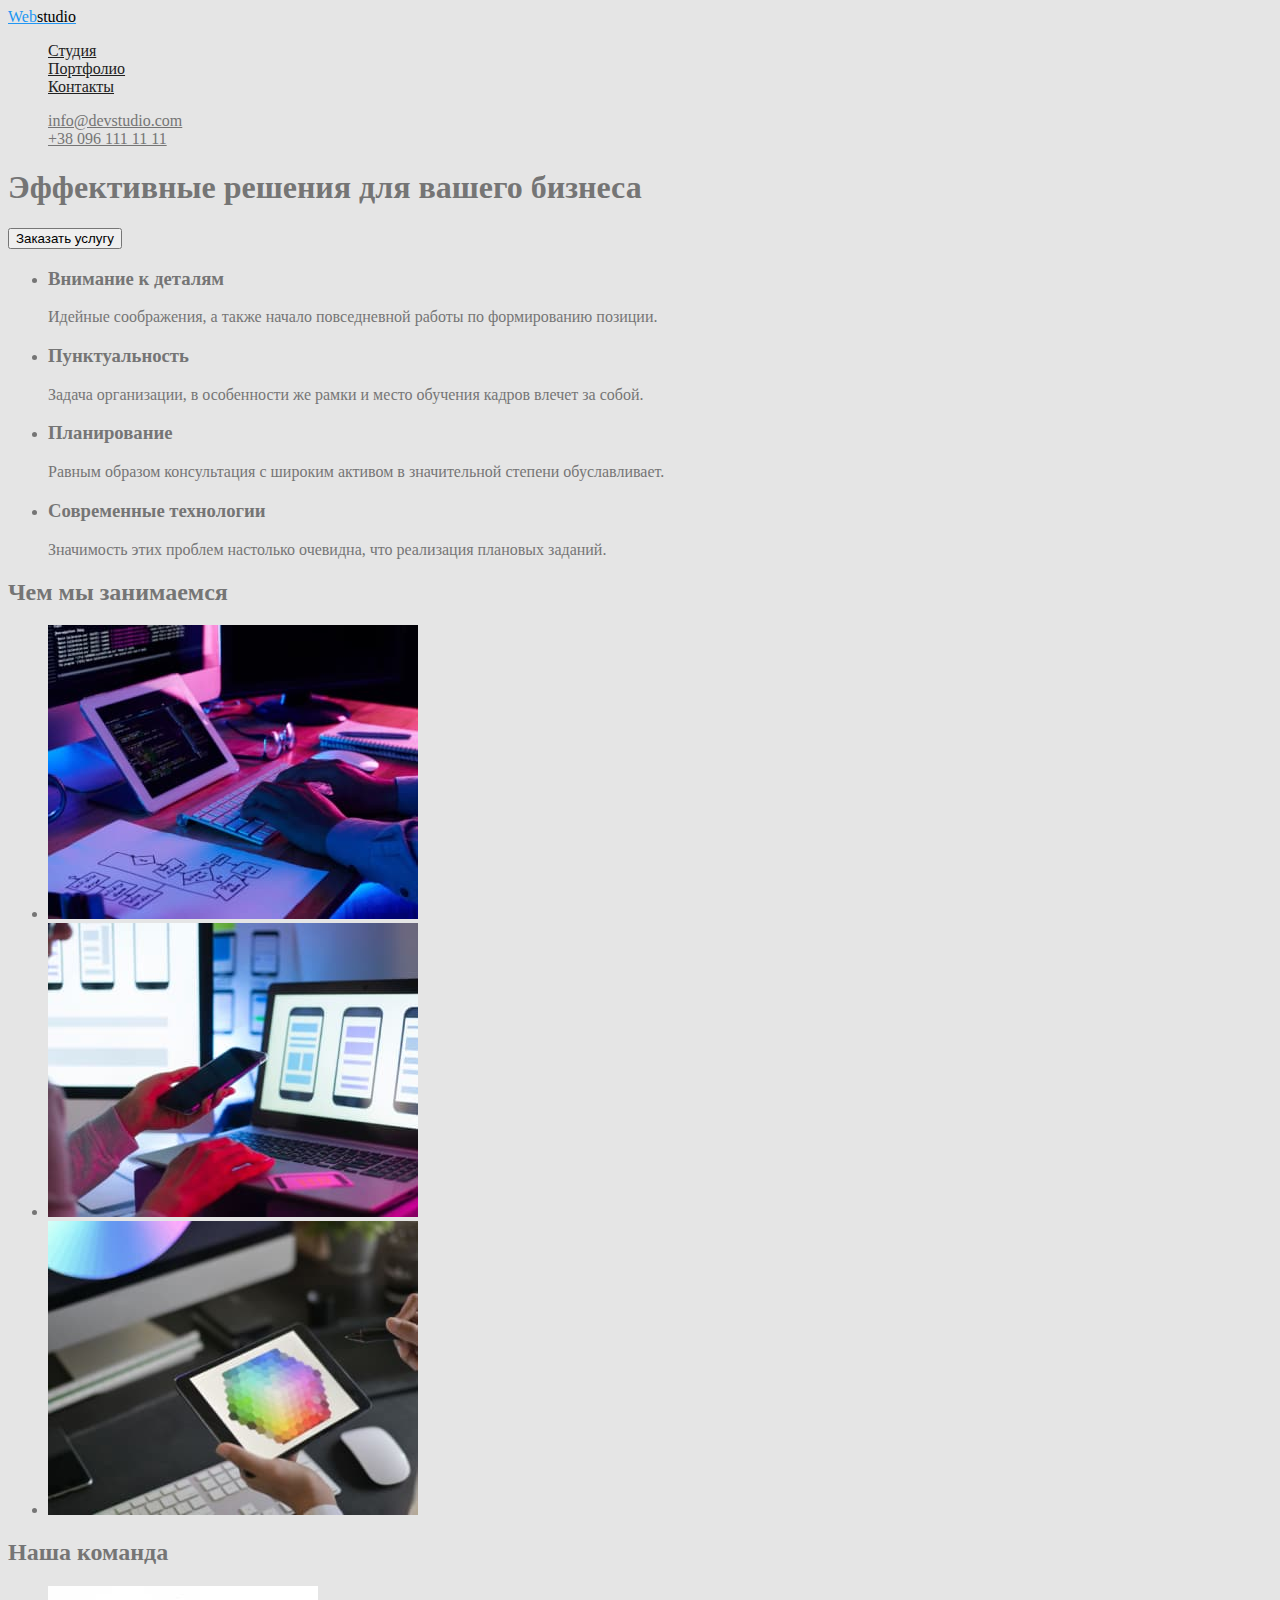
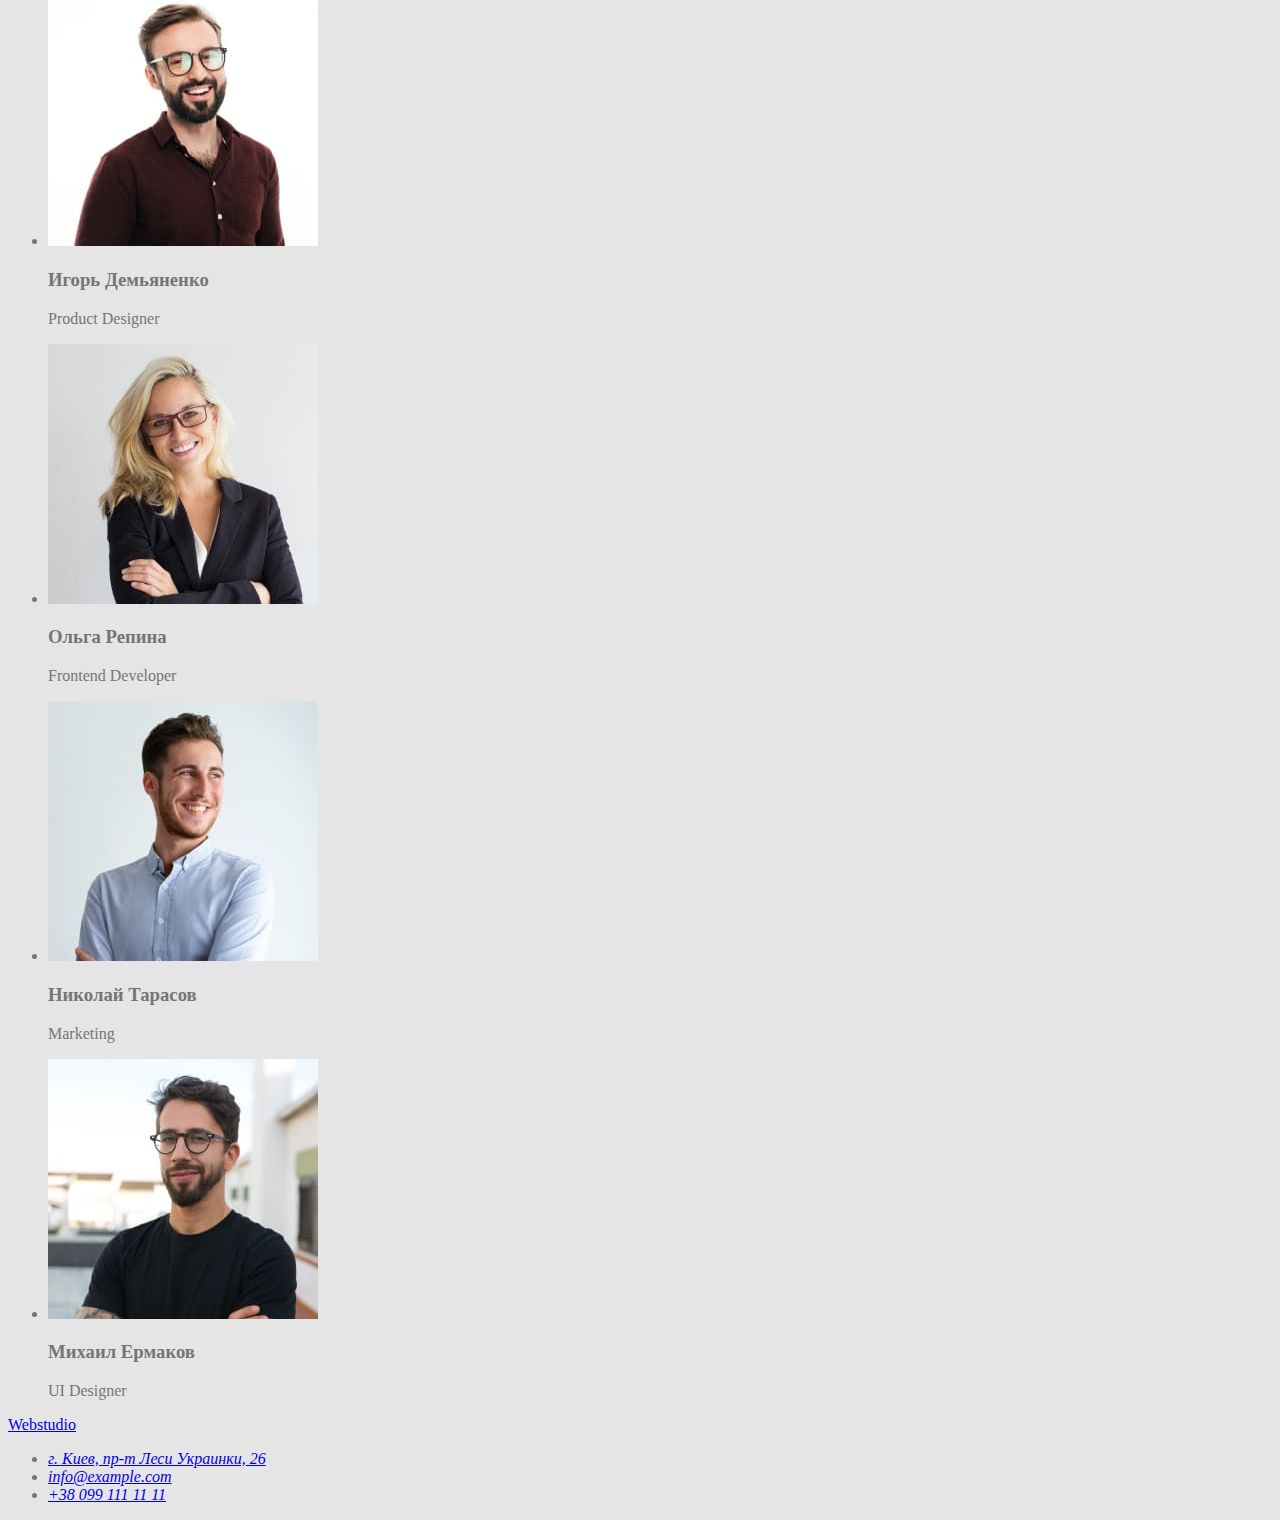
==== index.html @ b6bfab37 "ховер+фокус кнопок" ====
<!DOCTYPE html>
<html lang="ru">
  <head>
    <meta charset="UTF-8" />
    <meta http-equiv="X-UA-Compatible" content="IE=edge" />
    <meta name="viewport" content="width=device-width, initial-scale=1.0" />
    <title>Студия</title>
    <link rel="preconnect" href="https://fonts.googleapis.com" />
    <link rel="preconnect" href="https://fonts.gstatic.com" crossorigin />
    <link
      href="https://fonts.googleapis.com/css2?family=Raleway:wght@700&family=Roboto:wght@400;500;700;900&display=swap"
      rel="stylesheet"
    />
    <link rel="stylesheet" href="./css/styles.css" />
  </head>
  <body>
    <!-- шапка сайта -->
    <header class="page-header">
      <nav>
        <a href="#" class="logo">Web<span class="slogo">studio</span></a>
        <ul class="site-nav lists">
          <li><a href="index.html" class="link">Студия</a></li>
          <li><a href="portfolio.html" class="link">Портфолио</a></li>
          <li><a href="#" class="link">Контакты</a></li>
        </ul>
      </nav>
      <ul class="auth-nav lists">
        <li>
          <a href="mailto:info@devstudio.com" class="link"
            >info@devstudio.com</a
          >
        </li>
        <li><a href="tel:+380961111111" class="link">+38 096 111 11 11</a></li>
      </ul>
    </header>
    <main>
      <section>
        <h1>Эффективные решения для вашего бизнеса</h1>
        <button type="button">Заказать услугу</button>
      </section>
      <section>
        <h2 hidden>Особенности</h2>
        <ul>
          <li>
            <h3>Внимание к деталям</h3>
            <p>
              Идейные соображения, а также начало повседневной работы по
              формированию позиции.
            </p>
          </li>
          <li>
            <h3>Пунктуальность</h3>
            <p>
              Задача организации, в особенности же рамки и место обучения кадров
              влечет за собой.
            </p>
          </li>
          <li>
            <h3>Планирование</h3>
            <p>
              Равным образом консультация с широким активом в значительной
              степени обуславливает.
            </p>
          </li>
          <li>
            <h3>Современные технологии</h3>
            <p>
              Значимость этих проблем настолько очевидна, что реализация
              плановых заданий.
            </p>
          </li>
        </ul>
      </section>
      <section>
        <h2>Чем мы занимаемся</h2>
        <ul>
          <li>
            <img
              src="./images/dev1.jpg"
              width="370"
              alt="Программист пишет код"
            />
          </li>
          <li>
            <img
              src="./images/dev2.jpg"
              width="370"
              alt="создание интерфейса"
            />
          </li>
          <li>
            <img src="./images/dev3.jpg" width="370" alt="работа с цветом" />
          </li>
        </ul>
      </section>
      <section>
        <h2>Наша команда</h2>
        <ul>
          <li>
            <img src="./images/t1.jpg" width="270" alt="фото игорь" />
            <h3>Игорь Демьяненко</h3>
            <p>Product Designer</p>
          </li>
          <li>
            <img src="./images/t2.jpg" width="270" alt="фото ольга" />
            <h3>Ольга Репина</h3>
            <p>Frontend Developer</p>
          </li>
          <li>
            <img src="./images/t3.jpg" width="270" alt="фото николай" />
            <h3>Николай Тарасов</h3>
            <p>Marketing</p>
          </li>
          <li>
            <img src="./images/t4.jpg" width="270" alt="фото михаил" />
            <h3>Михаил Ермаков</h3>
            <p>UI Designer</p>
          </li>
        </ul>
      </section>
    </main>
    <footer>
      <a href="#">Webstudio</a>
      <address>
        <ul>
          <li>
            <a href="https://goo.gl/maps/kv4M4T3cow1a3KDr5"
              >г. Киев, пр-т Леси Украинки, 26</a
            >
          </li>
          <li><a href="mailto:info@example.com">info@example.com</a></li>
          <li><a href="tel:+380991111111">+38 099 111 11 11</a></li>
        </ul>
      </address>
    </footer>
  </body>
</html>
---- css/styles.css ----
/* основной цвет текста (33, 33, 33, 1) */
/* вторичный цвет текста (117, 117, 117, 1) */
/* цвет акцента #2196F3 */
/* белый #FFFFFF */
/* белый прозр футер адрес (255, 255, 255, 0.6) */
/* вторичный цвет фона #F5F4FA */
body{
    background-color: #E5E5E5;
    color:rgba(117, 117, 117, 1) ;
}
/* logo */
.logo{
    color: #2196F3;
}
.slogo{
    color: #000000;
}
/* site navigation */
.site-nav .link{
color: rgba(33, 33, 33, 1);
}
.site-nav .link:hover,
.site-nav .link:focus {
    color: rgba(33, 150, 243, 1);
}
/* site authentication */
.auth-nav .link{
    color: rgba(117, 117, 117, 1);
}
.auth-nav .link:hover,
.auth-nav .link:focus {
    color: rgba(33, 150, 243, 1);
}
.button-list .buttons{
    color: rgba(33, 33, 33, 1);
    background-color: rgba(245, 244, 250, 1);
}
.button-list .buttons:hover,
.button-list .buttons:focus{
    background-color: rgba(33, 150, 243, 1);
    color: rgba(255, 255, 255, 1);
}






.lists{
    list-style: none;
}
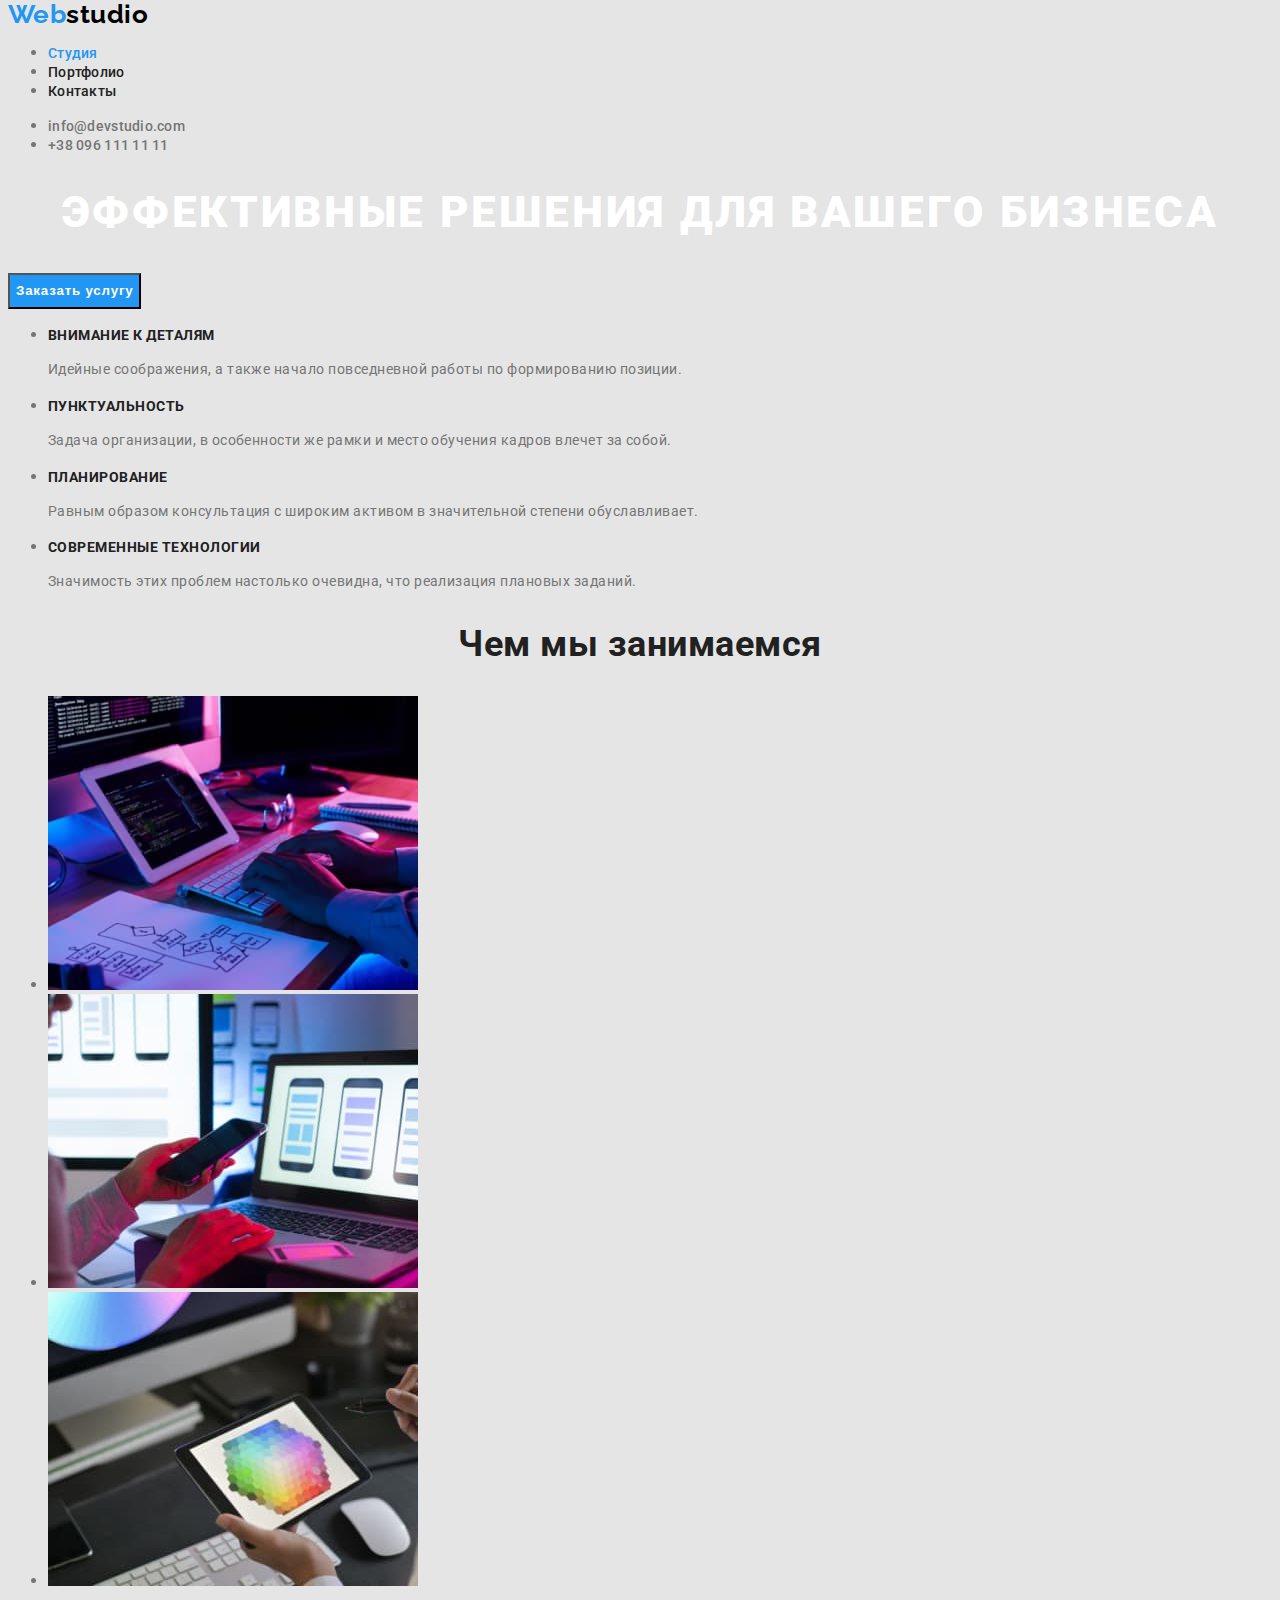
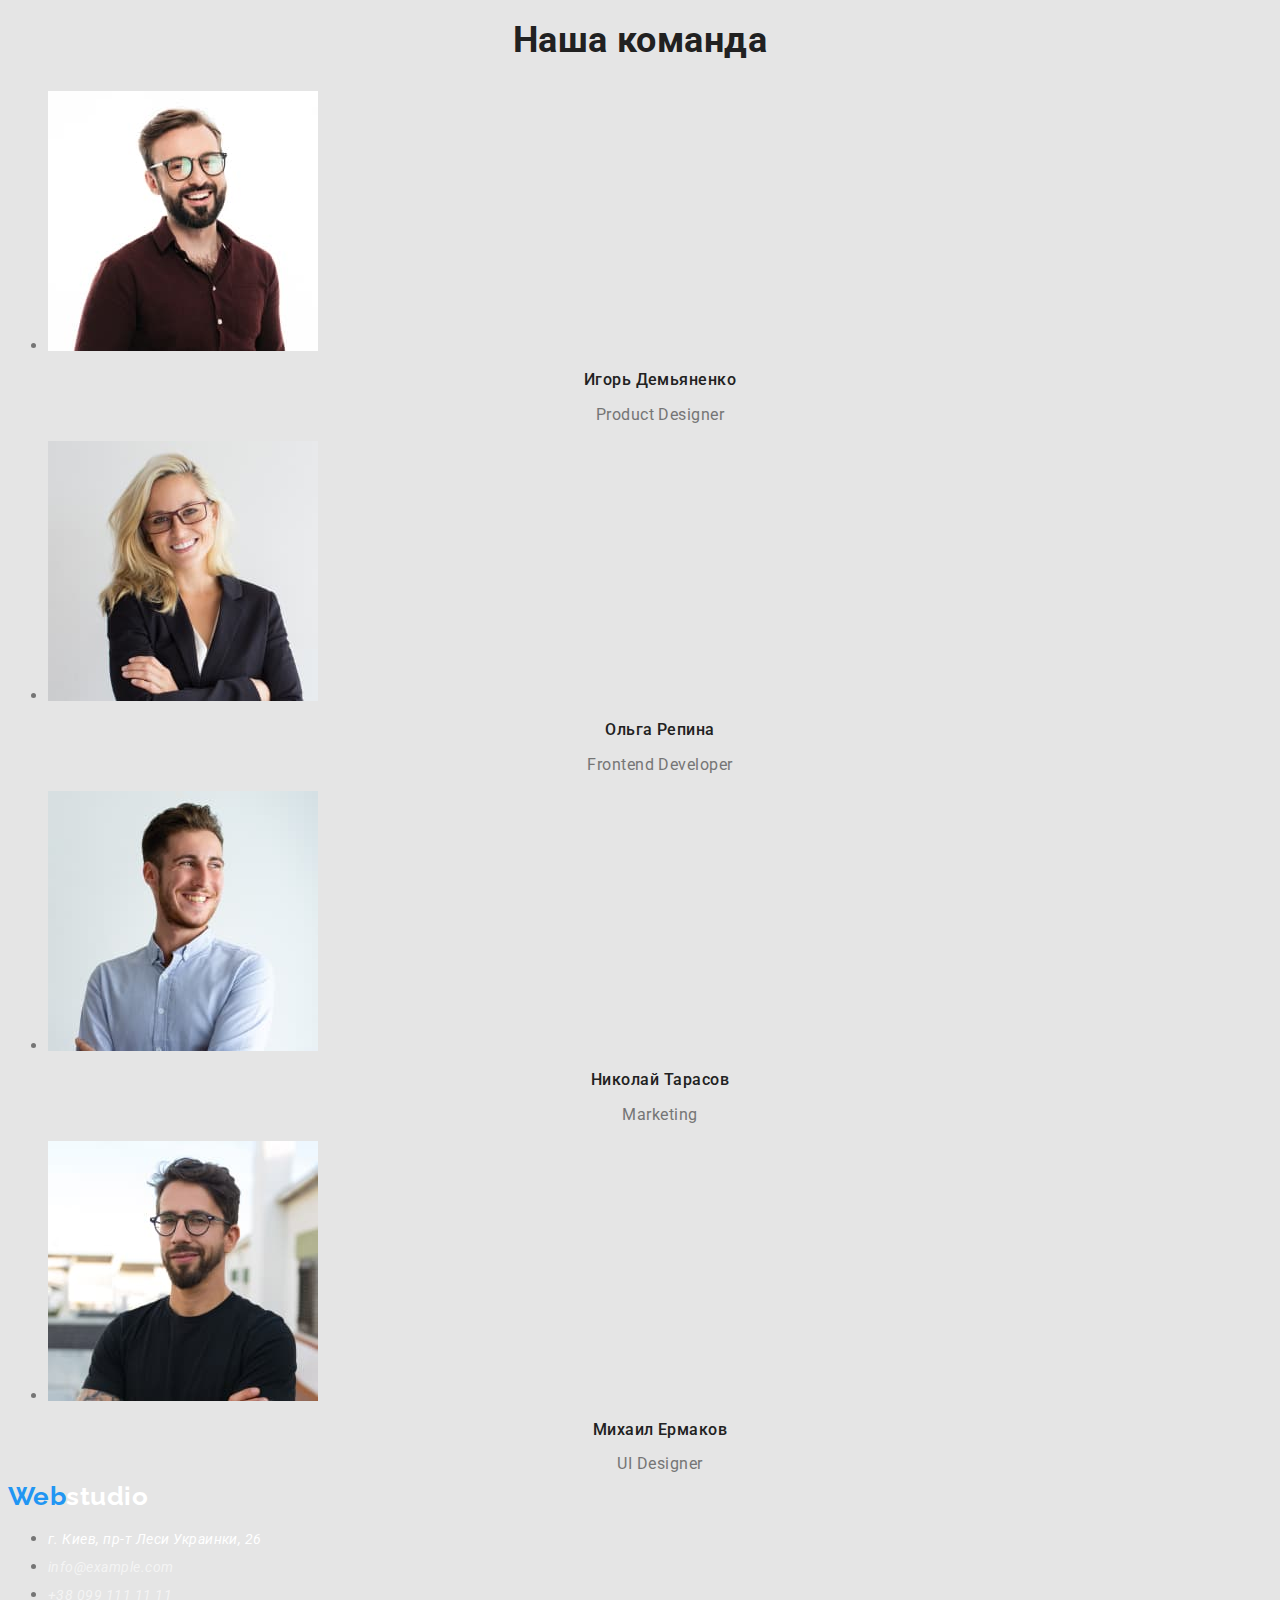
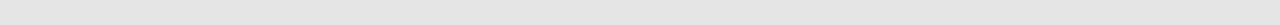
==== commit f2bd3fac: "применил стили" ====
--- a/index.html
+++ b/index.html
@@ -15,16 +15,16 @@
   </head>
   <body>
     <!-- шапка сайта -->
-    <header class="page-header">
+    <header class="header">
       <nav>
         <a href="#" class="logo">Web<span class="slogo">studio</span></a>
         <ul class="site-nav lists">
-          <li><a href="index.html" class="link">Студия</a></li>
+          <li><a href="index.html" class="link current">Студия</a></li>
           <li><a href="portfolio.html" class="link">Портфолио</a></li>
           <li><a href="#" class="link">Контакты</a></li>
         </ul>
       </nav>
-      <ul class="auth-nav lists">
+      <ul class="auth-nav">
         <li>
           <a href="mailto:info@devstudio.com" class="link"
             >info@devstudio.com</a
@@ -34,45 +34,46 @@
       </ul>
     </header>
     <main>
-      <section>
-        <h1>Эффективные решения для вашего бизнеса</h1>
-        <button type="button">Заказать услугу</button>
+      <!-- герой -->
+      <section class="hero">
+        <h1 class="hero-title">Эффективные решения для вашего бизнеса</h1>
+        <button type="button" class="hero-button">Заказать услугу</button>
       </section>
-      <section>
+      <section class="section">
         <h2 hidden>Особенности</h2>
         <ul>
           <li>
-            <h3>Внимание к деталям</h3>
-            <p>
+            <h3 class="section-features">Внимание к деталям</h3>
+            <p class="features-description">
               Идейные соображения, а также начало повседневной работы по
               формированию позиции.
             </p>
           </li>
           <li>
-            <h3>Пунктуальность</h3>
-            <p>
+            <h3 class="section-features">Пунктуальность</h3>
+            <p class="features-description">
               Задача организации, в особенности же рамки и место обучения кадров
               влечет за собой.
             </p>
           </li>
           <li>
-            <h3>Планирование</h3>
-            <p>
+            <h3 class="section-features">Планирование</h3>
+            <p class="features-description">
               Равным образом консультация с широким активом в значительной
               степени обуславливает.
             </p>
           </li>
           <li>
-            <h3>Современные технологии</h3>
-            <p>
+            <h3 class="section-features">Современные технологии</h3>
+            <p class="features-description">
               Значимость этих проблем настолько очевидна, что реализация
               плановых заданий.
             </p>
           </li>
         </ul>
       </section>
-      <section>
-        <h2>Чем мы занимаемся</h2>
+      <section class="section">
+        <h2 class="section-title">Чем мы занимаемся</h2>
         <ul>
           <li>
             <img
@@ -93,43 +94,51 @@
           </li>
         </ul>
       </section>
-      <section>
-        <h2>Наша команда</h2>
+      <section class="section">
+        <h2 class="section-title">Наша команда</h2>
         <ul>
           <li>
             <img src="./images/t1.jpg" width="270" alt="фото игорь" />
-            <h3>Игорь Демьяненко</h3>
-            <p>Product Designer</p>
+            <h3 class="crew-title">Игорь Демьяненко</h3>
+            <p class="crew-description">Product Designer</p>
           </li>
           <li>
             <img src="./images/t2.jpg" width="270" alt="фото ольга" />
-            <h3>Ольга Репина</h3>
-            <p>Frontend Developer</p>
+            <h3 class="crew-title">Ольга Репина</h3>
+            <p class="crew-description">Frontend Developer</p>
           </li>
           <li>
             <img src="./images/t3.jpg" width="270" alt="фото николай" />
-            <h3>Николай Тарасов</h3>
-            <p>Marketing</p>
+            <h3 class="crew-title">Николай Тарасов</h3>
+            <p class="crew-description">Marketing</p>
           </li>
           <li>
             <img src="./images/t4.jpg" width="270" alt="фото михаил" />
-            <h3>Михаил Ермаков</h3>
-            <p>UI Designer</p>
+            <h3 class="crew-title">Михаил Ермаков</h3>
+            <p class="crew-description">UI Designer</p>
           </li>
         </ul>
       </section>
     </main>
-    <footer>
-      <a href="#">Webstudio</a>
+    <footer class="underground">
+      <a href="#" class="logo">Web<span class="slogo-footer">studio</span></a>
       <address>
         <ul>
           <li>
-            <a href="https://goo.gl/maps/kv4M4T3cow1a3KDr5"
+            <a href="https://goo.gl/maps/kv4M4T3cow1a3KDr5" class="footeradress"
               >г. Киев, пр-т Леси Украинки, 26</a
             >
           </li>
-          <li><a href="mailto:info@example.com">info@example.com</a></li>
-          <li><a href="tel:+380991111111">+38 099 111 11 11</a></li>
+          <li>
+            <a href="mailto:info@example.com" class="footermail"
+              >info@example.com</a
+            >
+          </li>
+          <li>
+            <a href="tel:+380991111111" class="footerphone"
+              >+38 099 111 11 11</a
+            >
+          </li>
         </ul>
       </address>
     </footer>
--- a/css/styles.css
+++ b/css/styles.css
@@ -4,48 +4,207 @@
 /* белый #FFFFFF */
 /* белый прозр футер адрес (255, 255, 255, 0.6) */
 /* вторичный цвет фона #F5F4FA */
+:root {
+    --main-color: #757575;
+    --sec-color: #212121;
+    --accent-color: #2196F3;
+    --white-color: #FFFFFF;
+    --main-bg-color:#E5E5E5;
+    --bc-team: rgba(245, 244, 250, 1);
+    --footer-contact: rgba(255, 255, 255, 0.6);
+    --herofooter-back-color: rgba(47, 48, 58, 1);
+    --hero-bgc:#2F303A;
+}
 body{
-    background-color: #E5E5E5;
+    background-color: var(--main-bg-color);
     color:rgba(117, 117, 117, 1) ;
-}
+    font-family: Roboto, serif;
+    letter-spacing: 0.03em;
+}
+/* .header{
+    background-color: var(--white-color);
+} */
 /* logo */
 .logo{
     color: #2196F3;
+    text-decoration: none;
+    font-family: 'Raleway';
+    font-weight: 700;
+    font-size: 26px;
+    line-height: 1.19px;
 }
 .slogo{
     color: #000000;
+    text-decoration: none;
+    font-family: 'Raleway';
+    font-weight: 700;
+    font-size: 26px;
+    line-height: 1.19px;
 }
 /* site navigation */
 .site-nav .link{
 color: rgba(33, 33, 33, 1);
+text-decoration: none;
+font-weight: 500;
+font-size: 14px;
+line-height: 1.14px;
+letter-spacing: 0.02em;
 }
 .site-nav .link:hover,
 .site-nav .link:focus {
     color: rgba(33, 150, 243, 1);
 }
+.site-nav .link.current{
+    color: rgba(33, 150, 243, 1);
+}
+
 /* site authentication */
 .auth-nav .link{
     color: rgba(117, 117, 117, 1);
+    text-decoration: none;
+    font-weight: 500;
+    font-size: 14px;
+    line-height: 1.14;
+    letter-spacing: 0.02em;
 }
 .auth-nav .link:hover,
 .auth-nav .link:focus {
     color: rgba(33, 150, 243, 1);
 }
-.button-list .buttons{
+
+/* hero */
+/* .hero{
+    background-color:var(--hero-bgc);
+} */
+
+.hero-title{
+    color:var(--white-color);
+    font-weight: 900;
+    font-size: 44px;
+    line-height: 1.36;
+    text-align: center;
+    letter-spacing: 0.06em;
+    text-transform: uppercase;
+}
+.hero-button{
+    color: var(--white-color);
+    background-color: var(--accent-color);
+    font-weight: 700;
+    font-size: 1.87;
+    line-height: 30px;
+    display: flex;
+    align-items: center;
+    text-align: center;
+    letter-spacing: 0.06em;
+    cursor: pointer;
+}
+.hero-button:hover{
+    color: var(--accent-color);
+    background-color: var(--white-color);
+}
+/* sections h2 h3 */
+.section .section-features{
+    color:var(--sec-color);
+    font-weight: 700;
+    font-size: 14px;
+    line-height: 1.14;
+    text-transform: uppercase;
+}
+.section .features-description{
+    font-weight: 400;
+    font-size: 14px;
+    line-height: 1.71;
+}
+
+/* од размеры */
+ .section-title{ 
+    color: var(--sec-color);
+    font-weight: 700;
+    font-size: 36px;
+    line-height: 1.16;
+    text-align: center;
+}
+.section .crew-title{
+    color:var(--sec-color);
+    font-weight: 500;
+    font-size: 16px;
+    line-height: 1.18;
+    text-align: center;
+}
+.section .crew-description{
+    font-weight: 400;
+    font-size: 16px;
+    line-height: 1.18;
+    text-align: center;
+}
+/* footer */
+.slogo-footer{
+    color:var(--white-color);
+}
+.footeradress{
+    color: var(--white-color);
+    font-weight: 400;
+    font-size: 14px;
+    line-height: 2;
+    text-decoration: none;
+}
+.footermail{
+    font-weight: 400;
+    font-size: 14px;
+    line-height: 2;
+    text-decoration: none;
+    color: var(--footer-contact);
+}
+.footermail:hover,
+.footermail:focus{
+    color:var(--accent-color);
+}
+.footerphone{
+    color:var(--footer-contact);
+    font-weight: 400;
+    font-size: 14px;
+    line-height: 2;
+    text-decoration: none;
+}
+.footerphone:hover,
+.footerphone:focus {
+    color: var(--accent-color);
+}
+/* .underground{
+    background-color: var(--hero-bgc);
+} */
+
+/* portfolio */
+.button-list .buttons {
     color: rgba(33, 33, 33, 1);
     background-color: rgba(245, 244, 250, 1);
-}
+    font-family: 'Roboto';
+    font-style: normal;
+    font-weight: 500;
+    font-size: 16px;
+    line-height: 1.62;
+    text-align: center;
+    cursor: pointer;
+    
+}
+
 .button-list .buttons:hover,
-.button-list .buttons:focus{
+.button-list .buttons:focus {
     background-color: rgba(33, 150, 243, 1);
     color: rgba(255, 255, 255, 1);
 }
 
-
-
-
-
-
-.lists{
-    list-style: none;
-}
+/* examples */
+
+.example-title{
+    color: var(--sec-color);
+    font-weight: 700;
+    font-size: 18px;
+    line-height: 2;
+    letter-spacing: 0.06em;
+}
+.example-descritrion{
+    font-weight: 400;
+    font-size: 16px;
+    line-height: 1.87;
+}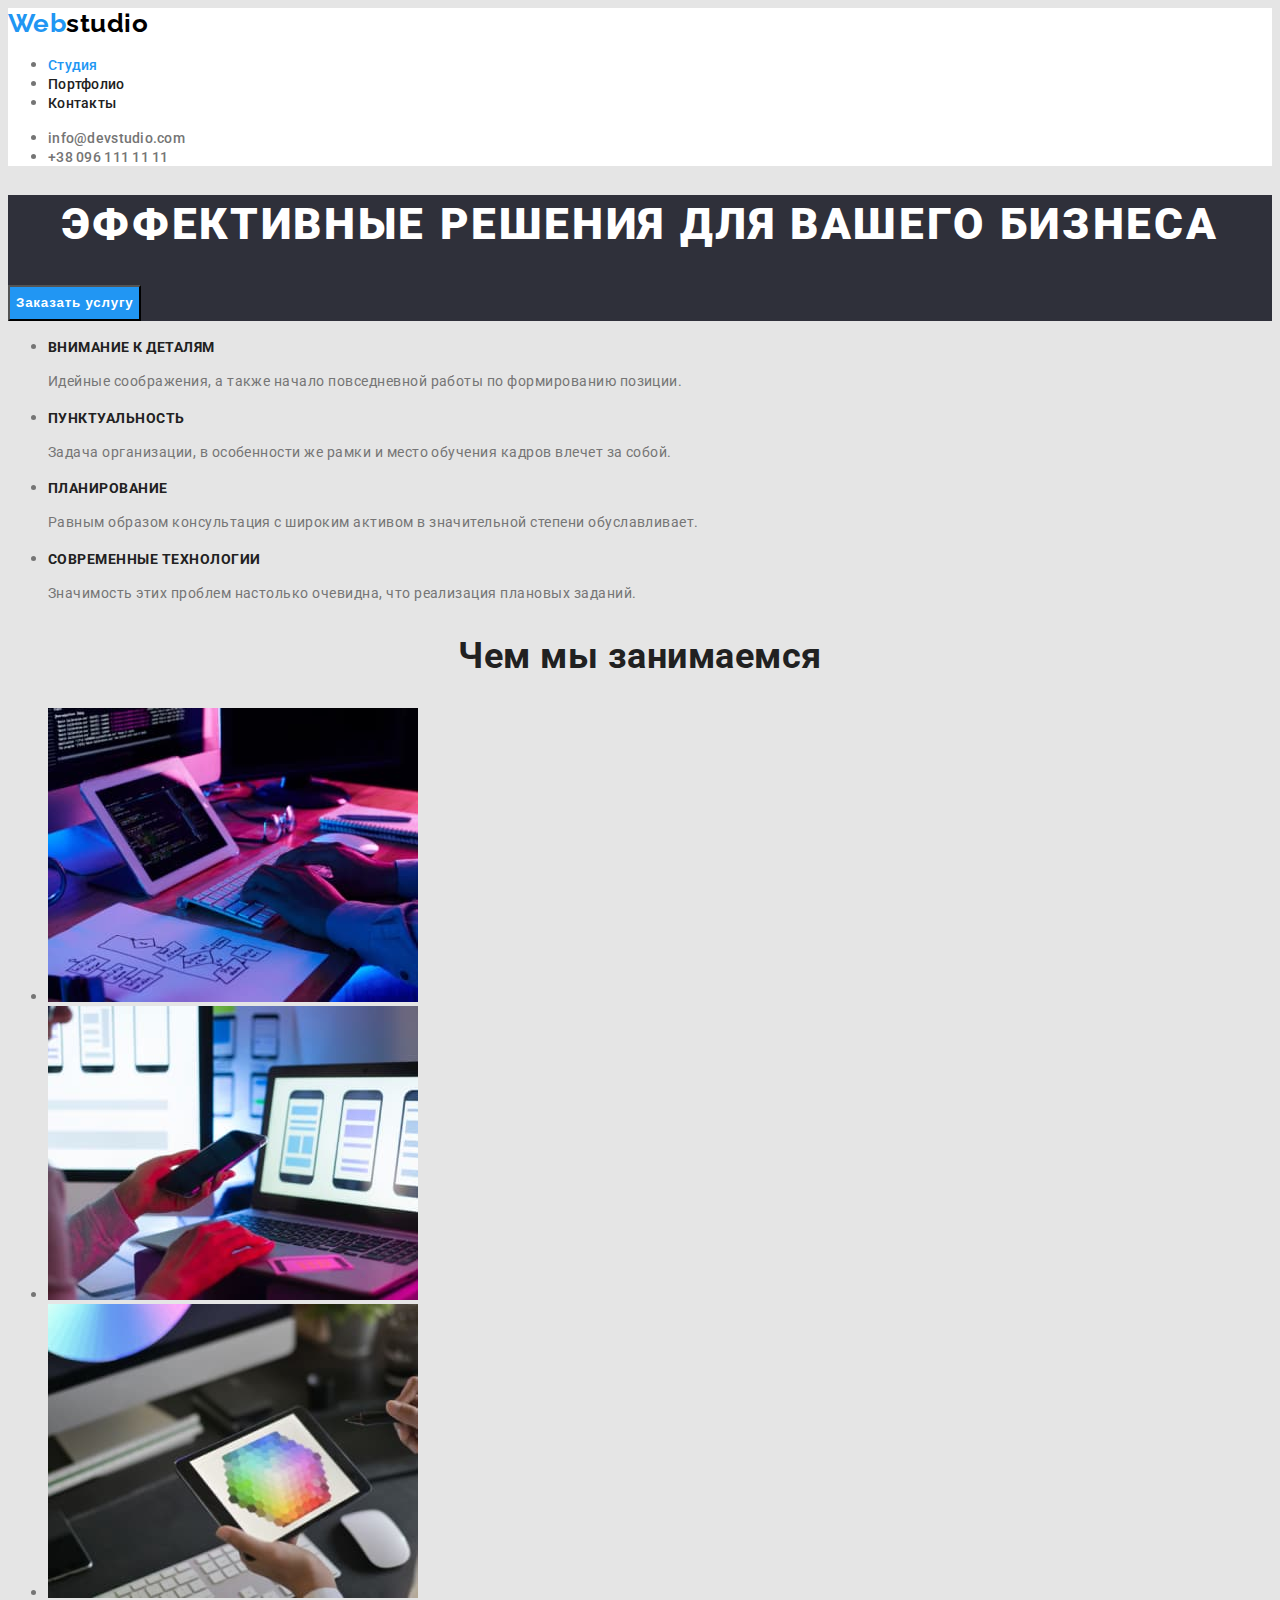
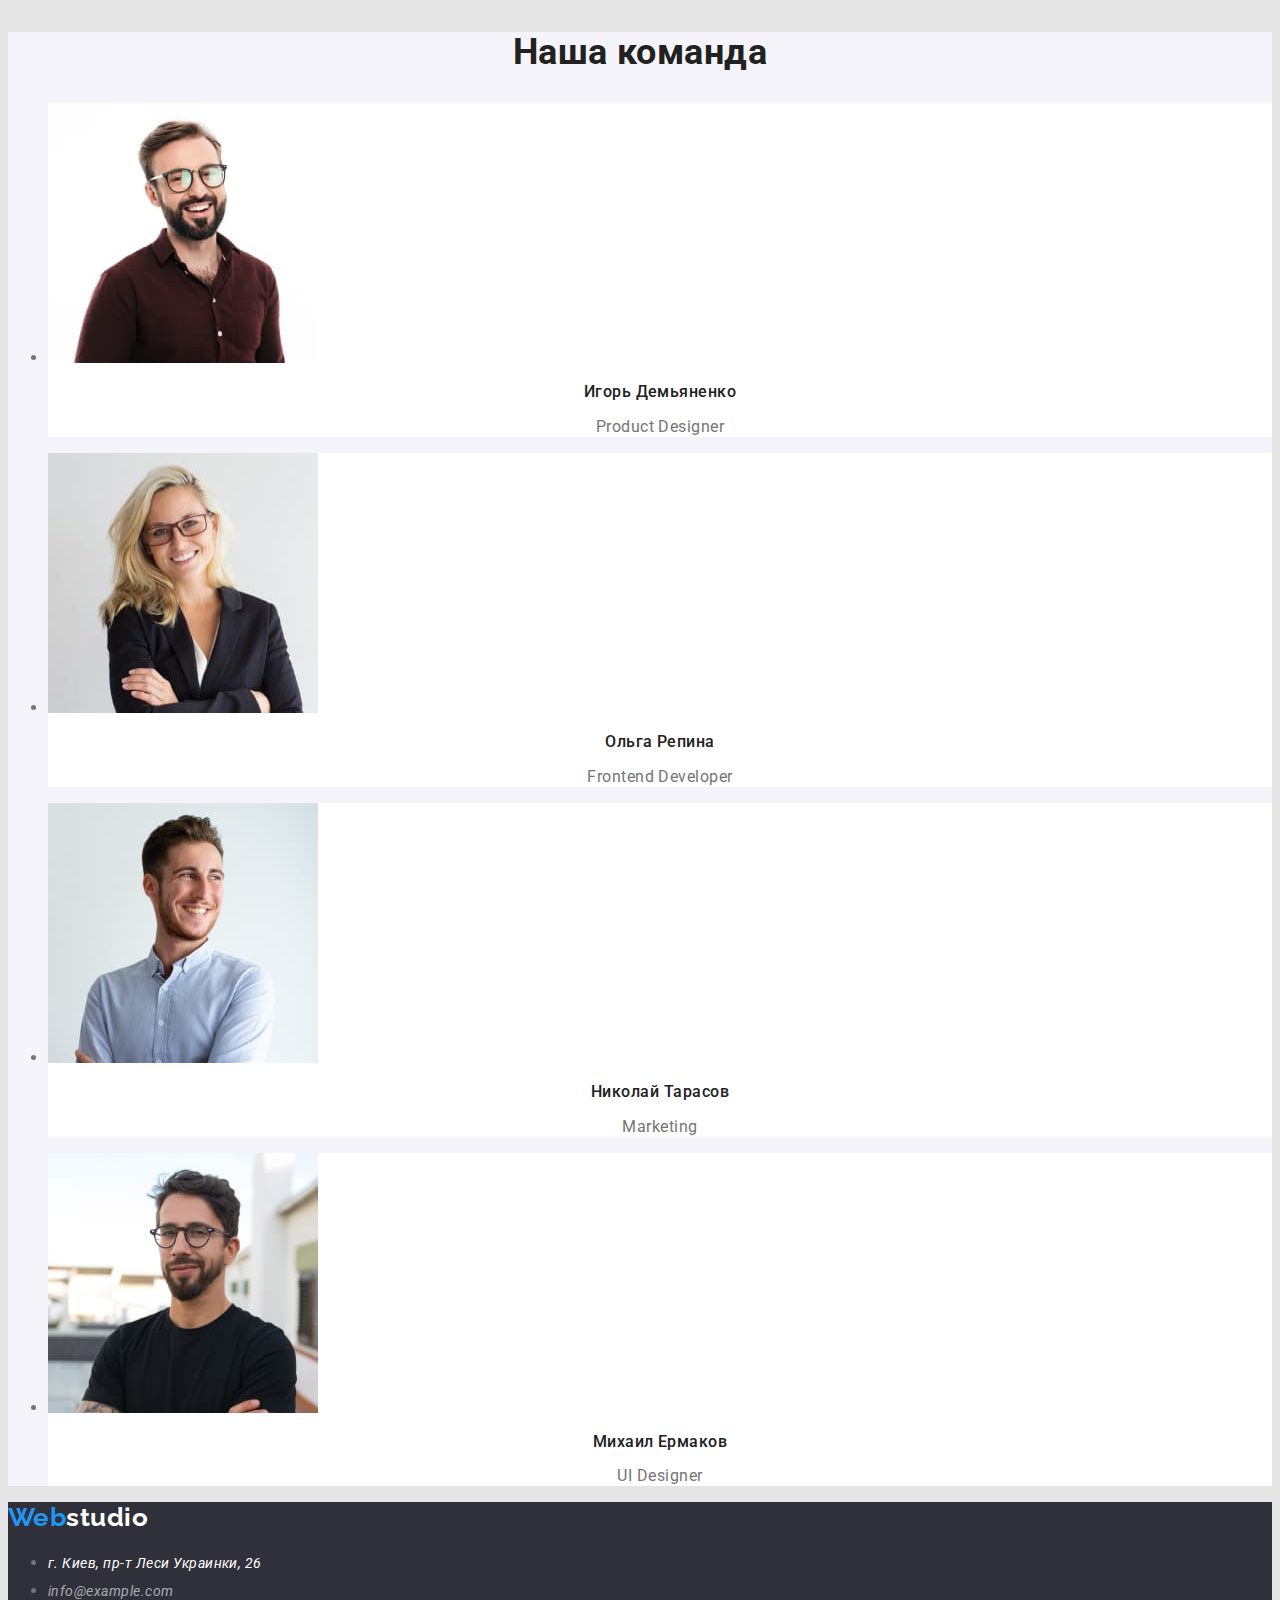
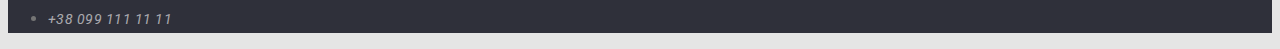
==== commit 5bf2e827: "добавил фон, изменил курсив в футере" ====
--- a/index.html
+++ b/index.html
@@ -94,25 +94,25 @@
           </li>
         </ul>
       </section>
-      <section class="section">
-        <h2 class="section-title">Наша команда</h2>
+      <section class="section-team">
+        <h2 class="section-crew">Наша команда</h2>
         <ul>
-          <li>
+          <li class="card">
             <img src="./images/t1.jpg" width="270" alt="фото игорь" />
             <h3 class="crew-title">Игорь Демьяненко</h3>
             <p class="crew-description">Product Designer</p>
           </li>
-          <li>
+          <li class="card">
             <img src="./images/t2.jpg" width="270" alt="фото ольга" />
             <h3 class="crew-title">Ольга Репина</h3>
             <p class="crew-description">Frontend Developer</p>
           </li>
-          <li>
+          <li class="card">
             <img src="./images/t3.jpg" width="270" alt="фото николай" />
             <h3 class="crew-title">Николай Тарасов</h3>
             <p class="crew-description">Marketing</p>
           </li>
-          <li>
+          <li class="card">
             <img src="./images/t4.jpg" width="270" alt="фото михаил" />
             <h3 class="crew-title">Михаил Ермаков</h3>
             <p class="crew-description">UI Designer</p>
--- a/css/styles.css
+++ b/css/styles.css
@@ -10,7 +10,7 @@
     --accent-color: #2196F3;
     --white-color: #FFFFFF;
     --main-bg-color:#E5E5E5;
-    --bc-team: rgba(245, 244, 250, 1);
+    --bc-team: #F5F4FA;
     --footer-contact: rgba(255, 255, 255, 0.6);
     --herofooter-back-color: rgba(47, 48, 58, 1);
     --hero-bgc:#2F303A;
@@ -18,12 +18,15 @@
 body{
     background-color: var(--main-bg-color);
     color:rgba(117, 117, 117, 1) ;
-    font-family: Roboto, serif;
+    font-family: Roboto, sans-serif;
     letter-spacing: 0.03em;
 }
-/* .header{
+
+
+/* header */
+.header {
     background-color: var(--white-color);
-} */
+}
 /* logo */
 .logo{
     color: #2196F3;
@@ -31,7 +34,7 @@
     font-family: 'Raleway';
     font-weight: 700;
     font-size: 26px;
-    line-height: 1.19px;
+    line-height: 1.19;
 }
 .slogo{
     color: #000000;
@@ -73,9 +76,9 @@
 }
 
 /* hero */
-/* .hero{
+.hero{
     background-color:var(--hero-bgc);
-} */
+}
 
 .hero-title{
     color:var(--white-color);
@@ -98,7 +101,8 @@
     letter-spacing: 0.06em;
     cursor: pointer;
 }
-.hero-button:hover{
+.hero-button:hover,
+.hero-button:focus{
     color: var(--accent-color);
     background-color: var(--white-color);
 }
@@ -124,14 +128,29 @@
     line-height: 1.16;
     text-align: center;
 }
-.section .crew-title{
+
+/* секция команды */
+.section-team{
+    background-color: var(--bc-team);
+}
+.card{
+    background-color: var(--white-color)
+}
+.section-crew {
+    color: var(--sec-color);
+    font-weight: 700;
+    font-size: 36px;
+    line-height: 1.16;
+    text-align: center;
+}
+.section-team .crew-title{
     color:var(--sec-color);
     font-weight: 500;
     font-size: 16px;
     line-height: 1.18;
     text-align: center;
 }
-.section .crew-description{
+.section-team .crew-description{
     font-weight: 400;
     font-size: 16px;
     line-height: 1.18;
@@ -147,6 +166,7 @@
     font-size: 14px;
     line-height: 2;
     text-decoration: none;
+    font-style: inherit;
 }
 .footermail{
     font-weight: 400;
@@ -154,6 +174,7 @@
     line-height: 2;
     text-decoration: none;
     color: var(--footer-contact);
+    font-style: inherit;
 }
 .footermail:hover,
 .footermail:focus{
@@ -165,14 +186,15 @@
     font-size: 14px;
     line-height: 2;
     text-decoration: none;
+    font-style: inherit;
 }
 .footerphone:hover,
 .footerphone:focus {
     color: var(--accent-color);
 }
-/* .underground{
+.underground{
     background-color: var(--hero-bgc);
-} */
+}
 
 /* portfolio */
 .button-list .buttons {
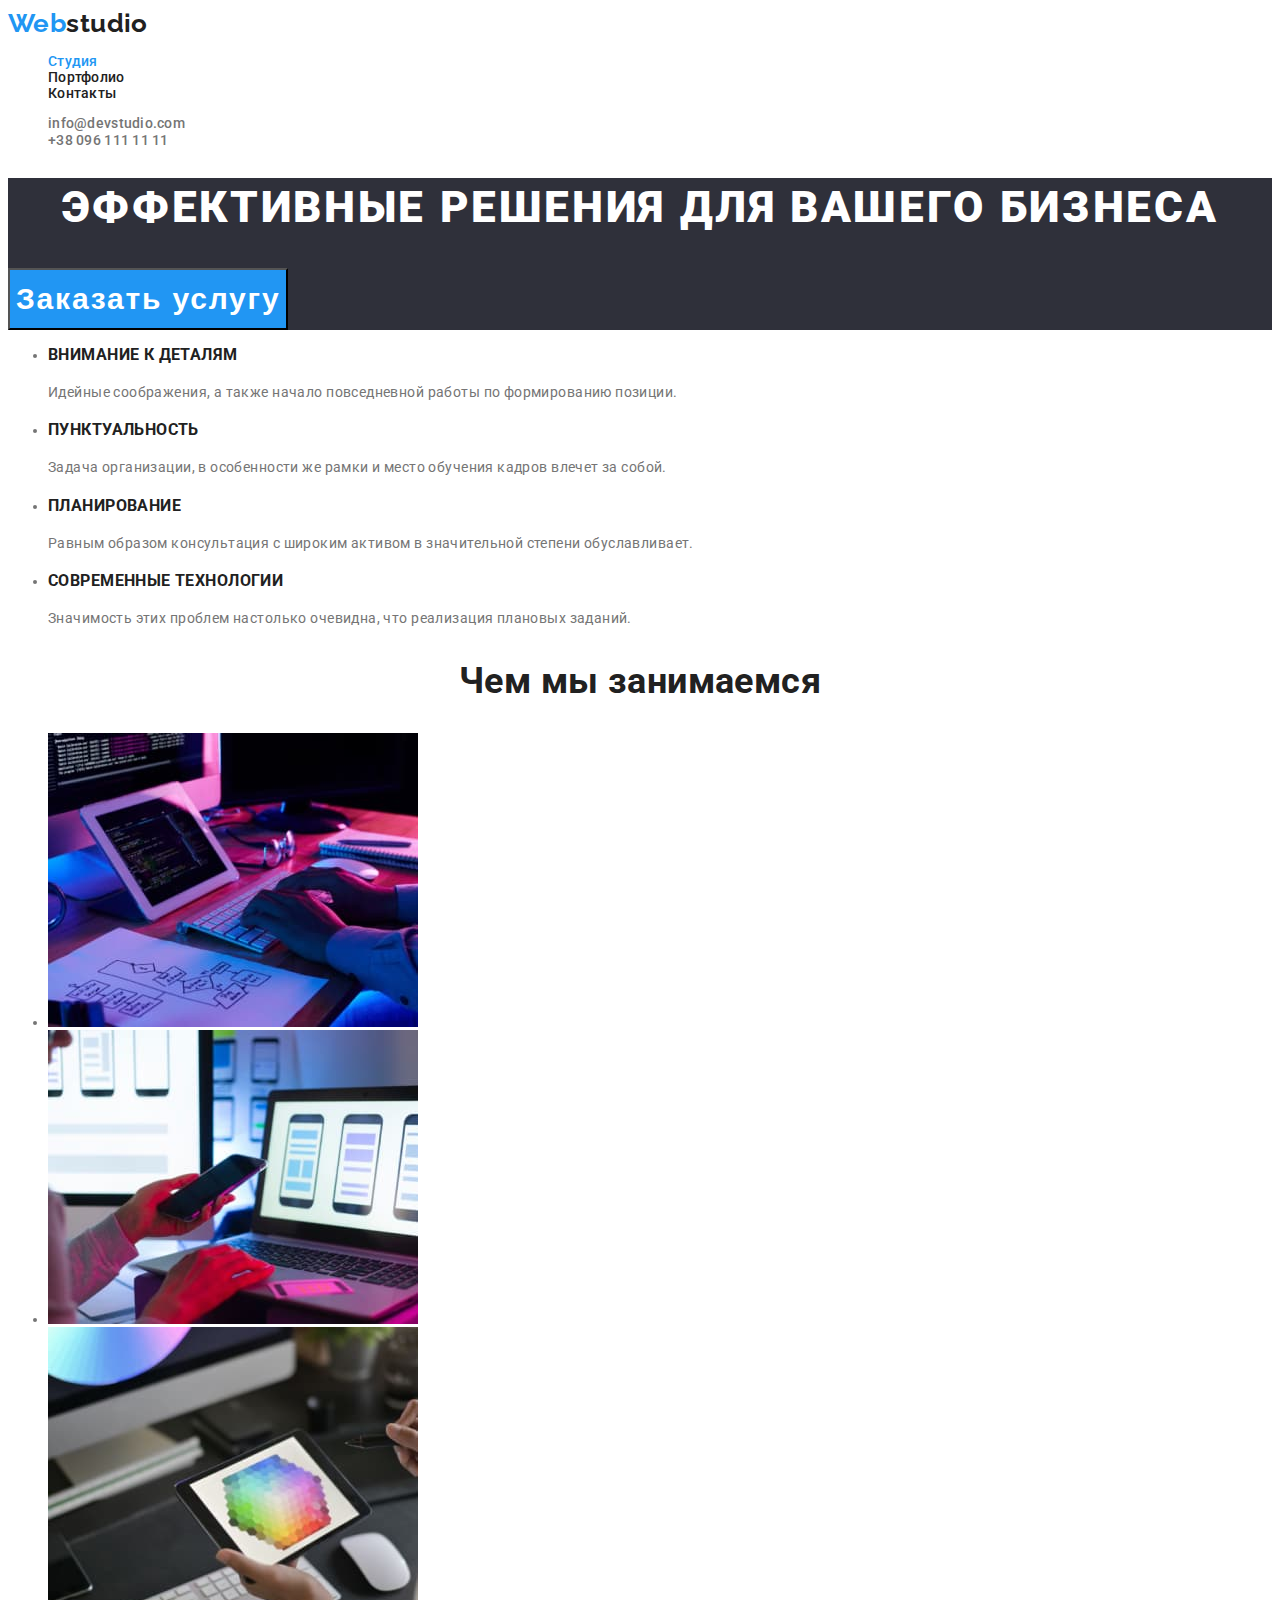
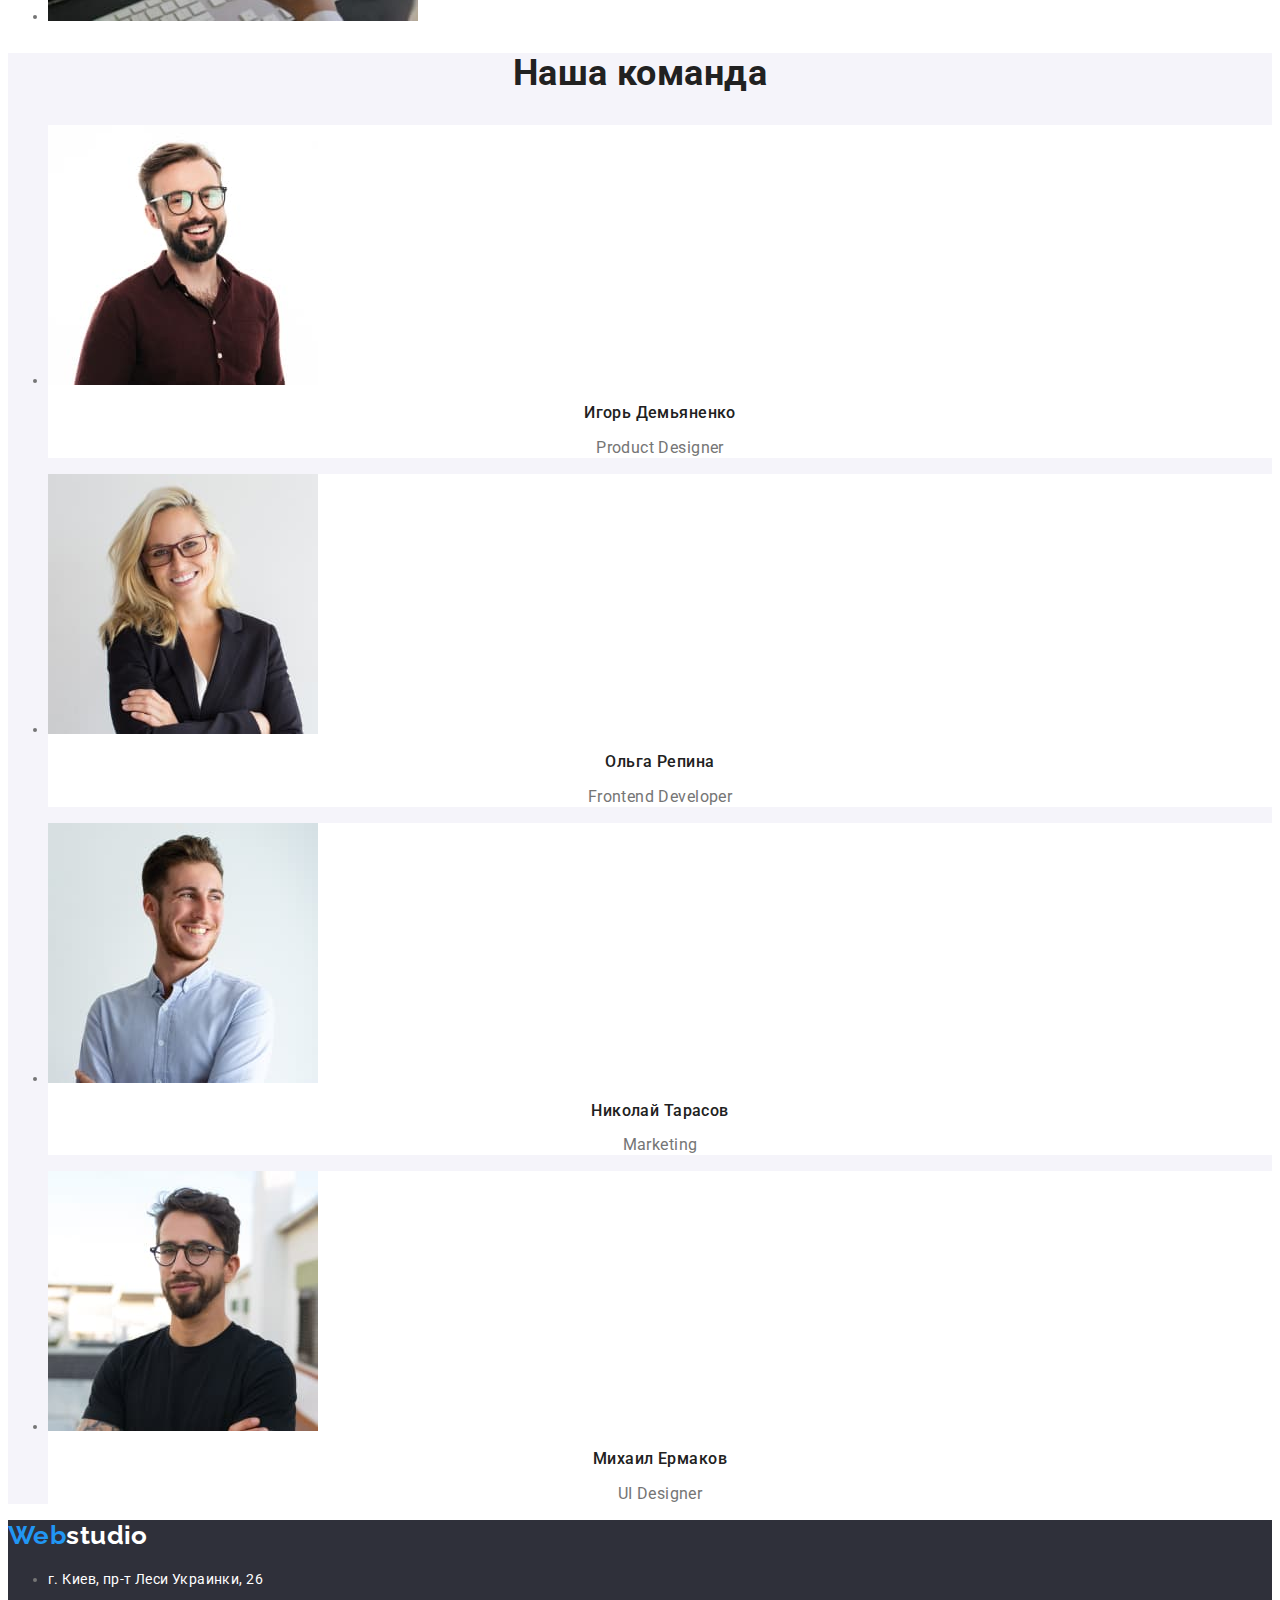
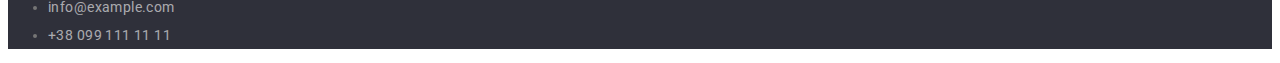
==== commit 25c3f52c: "правки стилей..." ====
--- a/index.html
+++ b/index.html
@@ -97,22 +97,22 @@
       <section class="section-team">
         <h2 class="section-crew">Наша команда</h2>
         <ul>
-          <li class="card">
+          <li class="crew">
             <img src="./images/t1.jpg" width="270" alt="фото игорь" />
             <h3 class="crew-title">Игорь Демьяненко</h3>
             <p class="crew-description">Product Designer</p>
           </li>
-          <li class="card">
+          <li class="crew">
             <img src="./images/t2.jpg" width="270" alt="фото ольга" />
             <h3 class="crew-title">Ольга Репина</h3>
             <p class="crew-description">Frontend Developer</p>
           </li>
-          <li class="card">
+          <li class="crew">
             <img src="./images/t3.jpg" width="270" alt="фото николай" />
             <h3 class="crew-title">Николай Тарасов</h3>
             <p class="crew-description">Marketing</p>
           </li>
-          <li class="card">
+          <li class="crew">
             <img src="./images/t4.jpg" width="270" alt="фото михаил" />
             <h3 class="crew-title">Михаил Ермаков</h3>
             <p class="crew-description">UI Designer</p>
--- a/css/styles.css
+++ b/css/styles.css
@@ -12,14 +12,15 @@
     --main-bg-color:#E5E5E5;
     --bc-team: #F5F4FA;
     --footer-contact: rgba(255, 255, 255, 0.6);
-    --herofooter-back-color: rgba(47, 48, 58, 1);
+    --herofooter-back-color: #2F303A;
     --hero-bgc:#2F303A;
 }
 body{
-    background-color: var(--main-bg-color);
-    color:rgba(117, 117, 117, 1) ;
+    background-color:var(--white-color);
+    color:var(--main-color) ;
     font-family: Roboto, sans-serif;
     letter-spacing: 0.03em;
+    font-size: 14px;
 }
 
 
@@ -29,7 +30,7 @@
 }
 /* logo */
 .logo{
-    color: #2196F3;
+    color: var(--accent-color);
     text-decoration: none;
     font-family: 'Raleway';
     font-weight: 700;
@@ -37,7 +38,7 @@
     line-height: 1.19;
 }
 .slogo{
-    color: #000000;
+    color: var(--sec-color);
     text-decoration: none;
     font-family: 'Raleway';
     font-weight: 700;
@@ -46,33 +47,38 @@
 }
 /* site navigation */
 .site-nav .link{
-color: rgba(33, 33, 33, 1);
+color: var(--sec-color);
 text-decoration: none;
 font-weight: 500;
-font-size: 14px;
 line-height: 1.14px;
 letter-spacing: 0.02em;
+
+}
+.site-nav{
+    list-style:none;
 }
 .site-nav .link:hover,
 .site-nav .link:focus {
-    color: rgba(33, 150, 243, 1);
+    color: var(--accent-color);
 }
 .site-nav .link.current{
-    color: rgba(33, 150, 243, 1);
+    color: var(--accent-color);
 }
 
 /* site authentication */
 .auth-nav .link{
-    color: rgba(117, 117, 117, 1);
+    color: var(--main-color);
     text-decoration: none;
     font-weight: 500;
-    font-size: 14px;
     line-height: 1.14;
     letter-spacing: 0.02em;
 }
+.auth-nav{
+    list-style: none;
+}
 .auth-nav .link:hover,
 .auth-nav .link:focus {
-    color: rgba(33, 150, 243, 1);
+    color: var(--accent-color);
 }
 
 /* hero */
@@ -93,8 +99,8 @@
     color: var(--white-color);
     background-color: var(--accent-color);
     font-weight: 700;
-    font-size: 1.87;
-    line-height: 30px;
+    font-size: 30px;
+    line-height: 1.87;
     display: flex;
     align-items: center;
     text-align: center;
@@ -110,13 +116,10 @@
 .section .section-features{
     color:var(--sec-color);
     font-weight: 700;
-    font-size: 14px;
     line-height: 1.14;
     text-transform: uppercase;
 }
 .section .features-description{
-    font-weight: 400;
-    font-size: 14px;
     line-height: 1.71;
 }
 
@@ -133,8 +136,8 @@
 .section-team{
     background-color: var(--bc-team);
 }
-.card{
-    background-color: var(--white-color)
+.crew{
+    background-color: var(--white-color);
 }
 .section-crew {
     color: var(--sec-color);
@@ -151,7 +154,6 @@
     text-align: center;
 }
 .section-team .crew-description{
-    font-weight: 400;
     font-size: 16px;
     line-height: 1.18;
     text-align: center;
@@ -162,19 +164,15 @@
 }
 .footeradress{
     color: var(--white-color);
-    font-weight: 400;
-    font-size: 14px;
-    line-height: 2;
-    text-decoration: none;
-    font-style: inherit;
+    line-height: 2;
+    text-decoration: none;
+    font-style: normal;
 }
 .footermail{
-    font-weight: 400;
-    font-size: 14px;
     line-height: 2;
     text-decoration: none;
     color: var(--footer-contact);
-    font-style: inherit;
+    font-style: normal;
 }
 .footermail:hover,
 .footermail:focus{
@@ -182,11 +180,9 @@
 }
 .footerphone{
     color:var(--footer-contact);
-    font-weight: 400;
-    font-size: 14px;
-    line-height: 2;
-    text-decoration: none;
-    font-style: inherit;
+    line-height: 2;
+    text-decoration: none;
+    font-style: normal;
 }
 .footerphone:hover,
 .footerphone:focus {
@@ -198,8 +194,8 @@
 
 /* portfolio */
 .button-list .buttons {
-    color: rgba(33, 33, 33, 1);
-    background-color: rgba(245, 244, 250, 1);
+    color: var(--sec-color);
+    background-color: var(--bc-team);
     font-family: 'Roboto';
     font-style: normal;
     font-weight: 500;
@@ -209,11 +205,14 @@
     cursor: pointer;
     
 }
+.button-list{
+    list-style: none;
+}
 
 .button-list .buttons:hover,
 .button-list .buttons:focus {
-    background-color: rgba(33, 150, 243, 1);
-    color: rgba(255, 255, 255, 1);
+    background-color: var(--accent-color);
+    color: var(--white-color);
 }
 
 /* examples */
@@ -226,7 +225,14 @@
     letter-spacing: 0.06em;
 }
 .example-descritrion{
-    font-weight: 400;
     font-size: 16px;
     line-height: 1.87;
+}
+.card{
+    background-color: var(--white-color);
+    text-decoration: none;
+    list-style: none;
+}
+.card-link{
+    text-decoration: none;
 }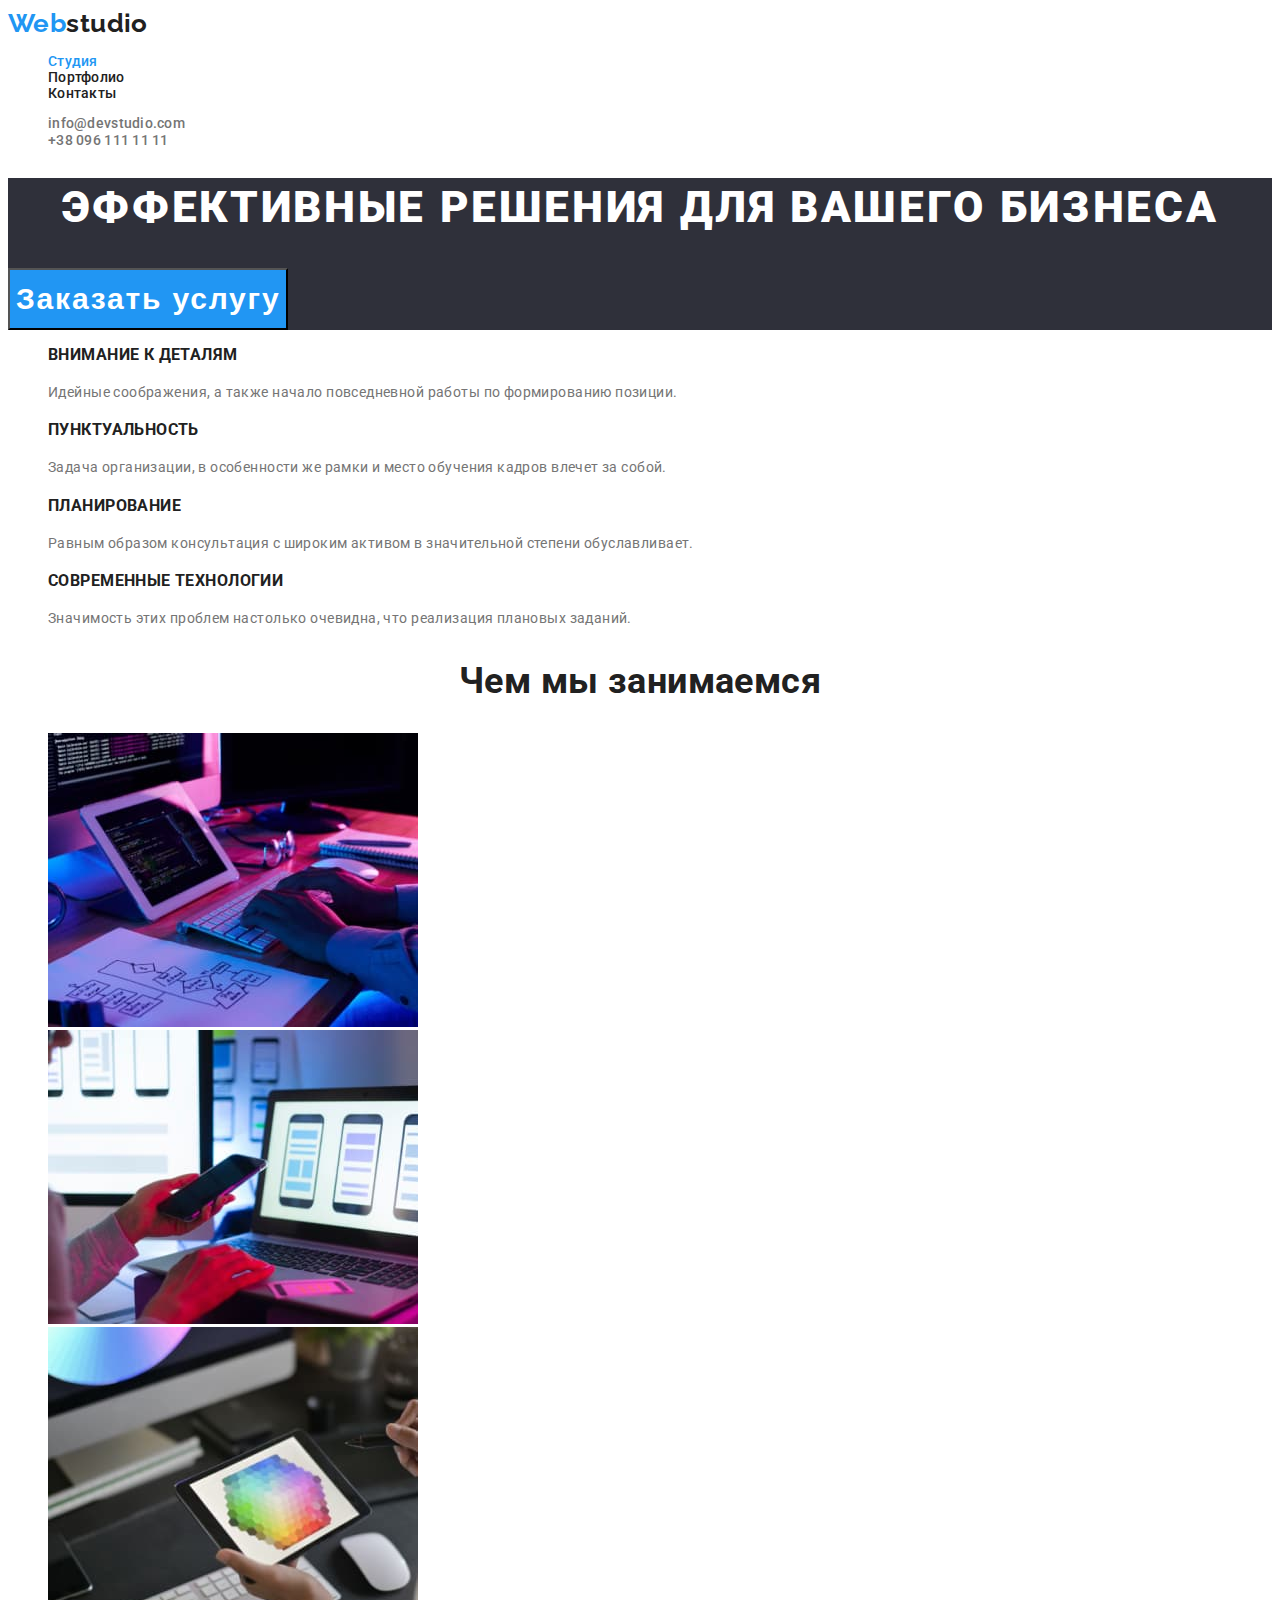
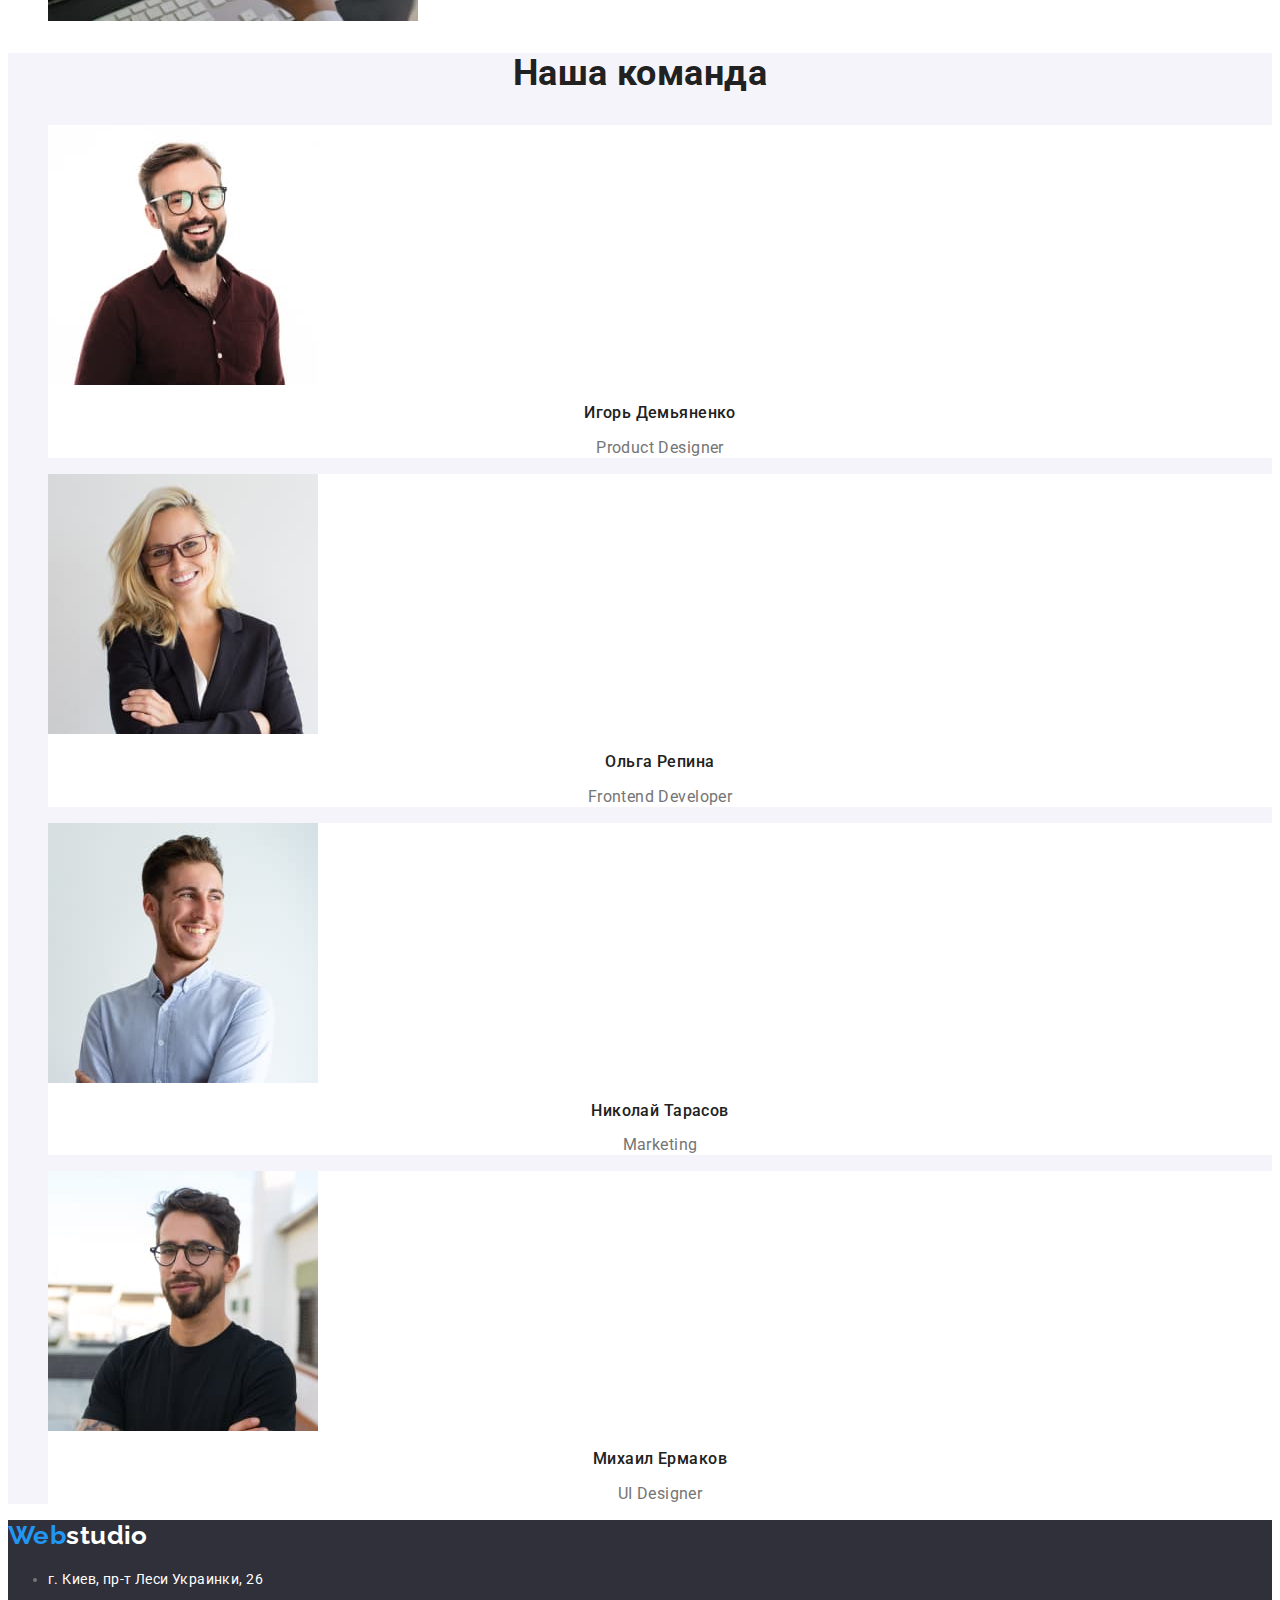
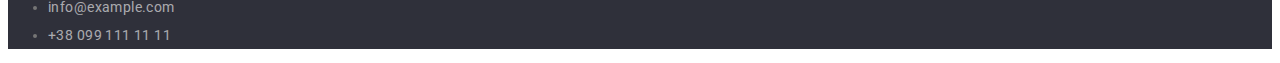
==== commit d69d6382: "add list style none" ====
--- a/index.html
+++ b/index.html
@@ -41,7 +41,7 @@
       </section>
       <section class="section">
         <h2 hidden>Особенности</h2>
-        <ul>
+        <ul class="peculiarities">
           <li>
             <h3 class="section-features">Внимание к деталям</h3>
             <p class="features-description">
@@ -74,7 +74,7 @@
       </section>
       <section class="section">
         <h2 class="section-title">Чем мы занимаемся</h2>
-        <ul>
+        <ul class="work-examples">
           <li>
             <img
               src="./images/dev1.jpg"
@@ -96,7 +96,7 @@
       </section>
       <section class="section-team">
         <h2 class="section-crew">Наша команда</h2>
-        <ul>
+        <ul class="team-crew">
           <li class="crew">
             <img src="./images/t1.jpg" width="270" alt="фото игорь" />
             <h3 class="crew-title">Игорь Демьяненко</h3>
--- a/css/styles.css
+++ b/css/styles.css
@@ -122,6 +122,9 @@
 .section .features-description{
     line-height: 1.71;
 }
+.peculiarities{
+    list-style: none;
+}
 
 /* од размеры */
  .section-title{ 
@@ -131,7 +134,9 @@
     line-height: 1.16;
     text-align: center;
 }
-
+.work-examples{
+    list-style: none;
+}
 /* секция команды */
 .section-team{
     background-color: var(--bc-team);
@@ -139,6 +144,9 @@
 .crew{
     background-color: var(--white-color);
 }
+.team-crew{
+    list-style: none;
+}
 .section-crew {
     color: var(--sec-color);
     font-weight: 700;
@@ -146,6 +154,7 @@
     line-height: 1.16;
     text-align: center;
 }
+
 .section-team .crew-title{
     color:var(--sec-color);
     font-weight: 500;
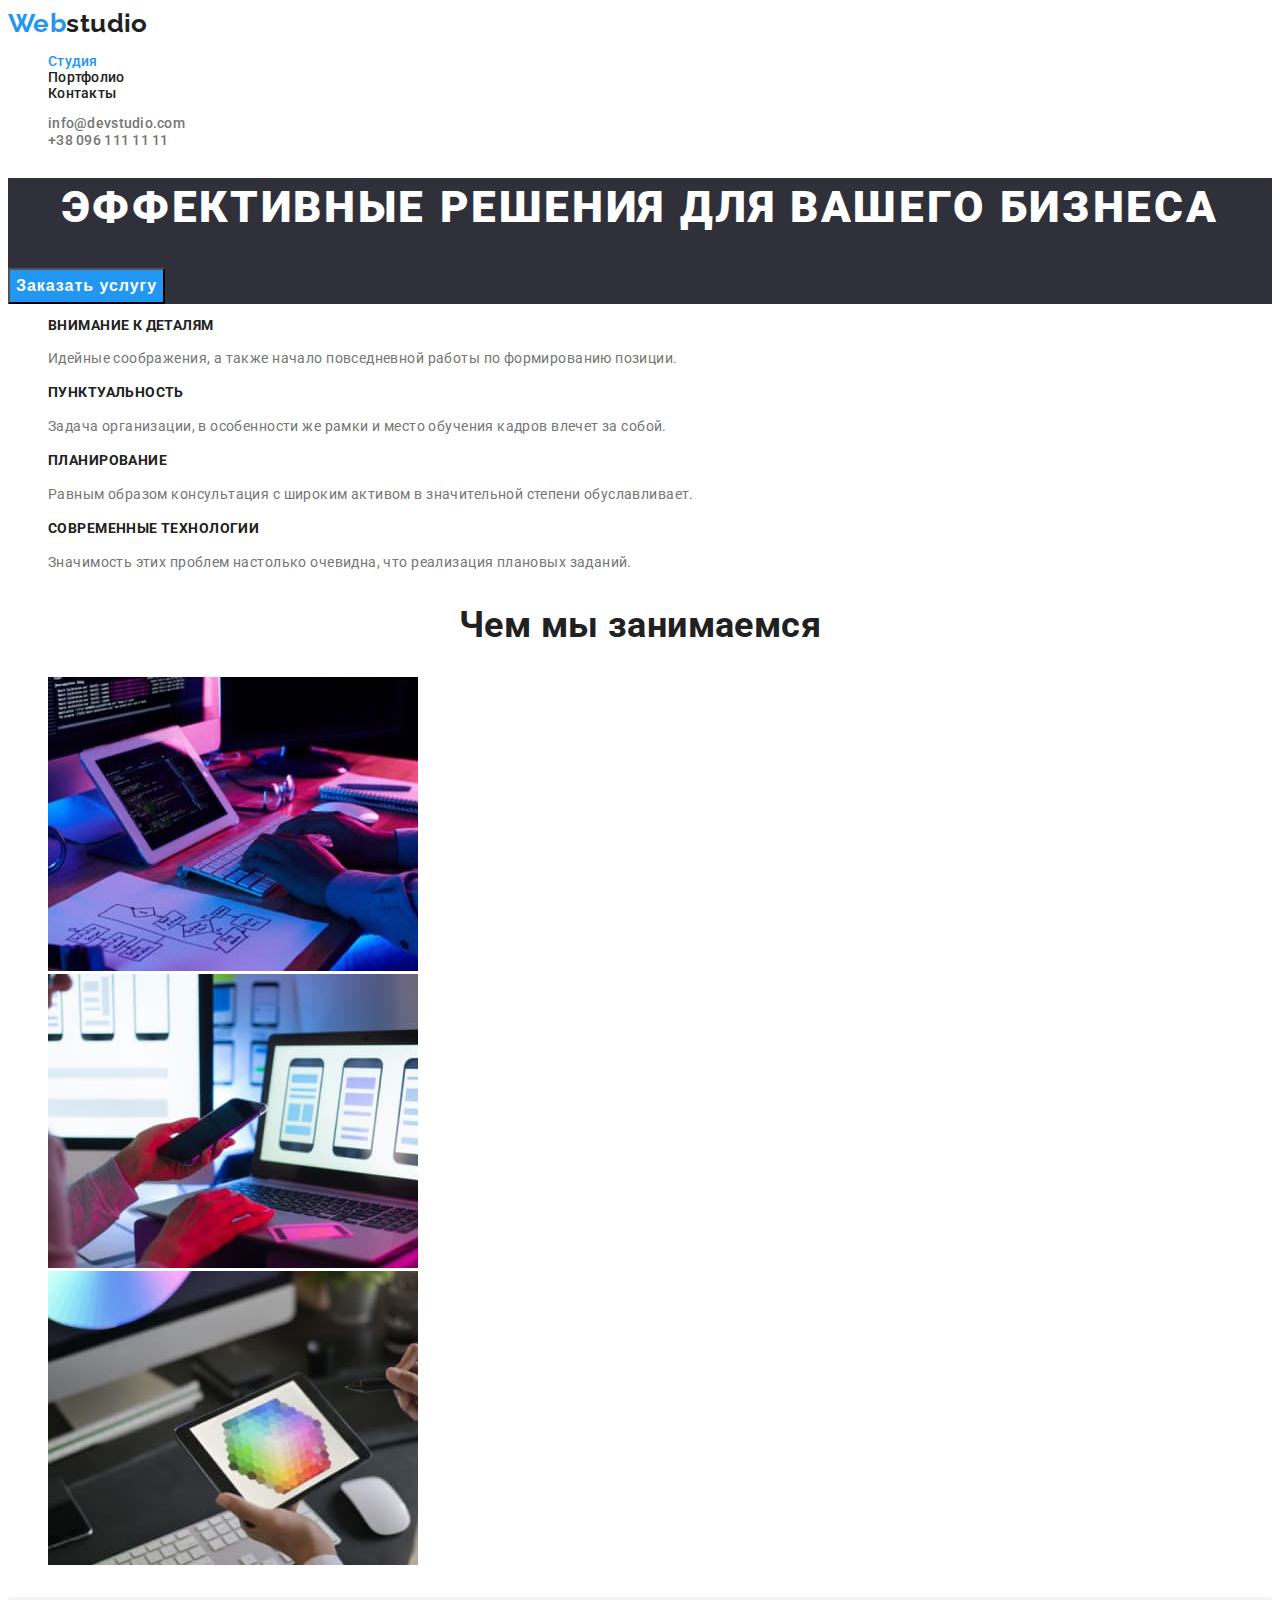
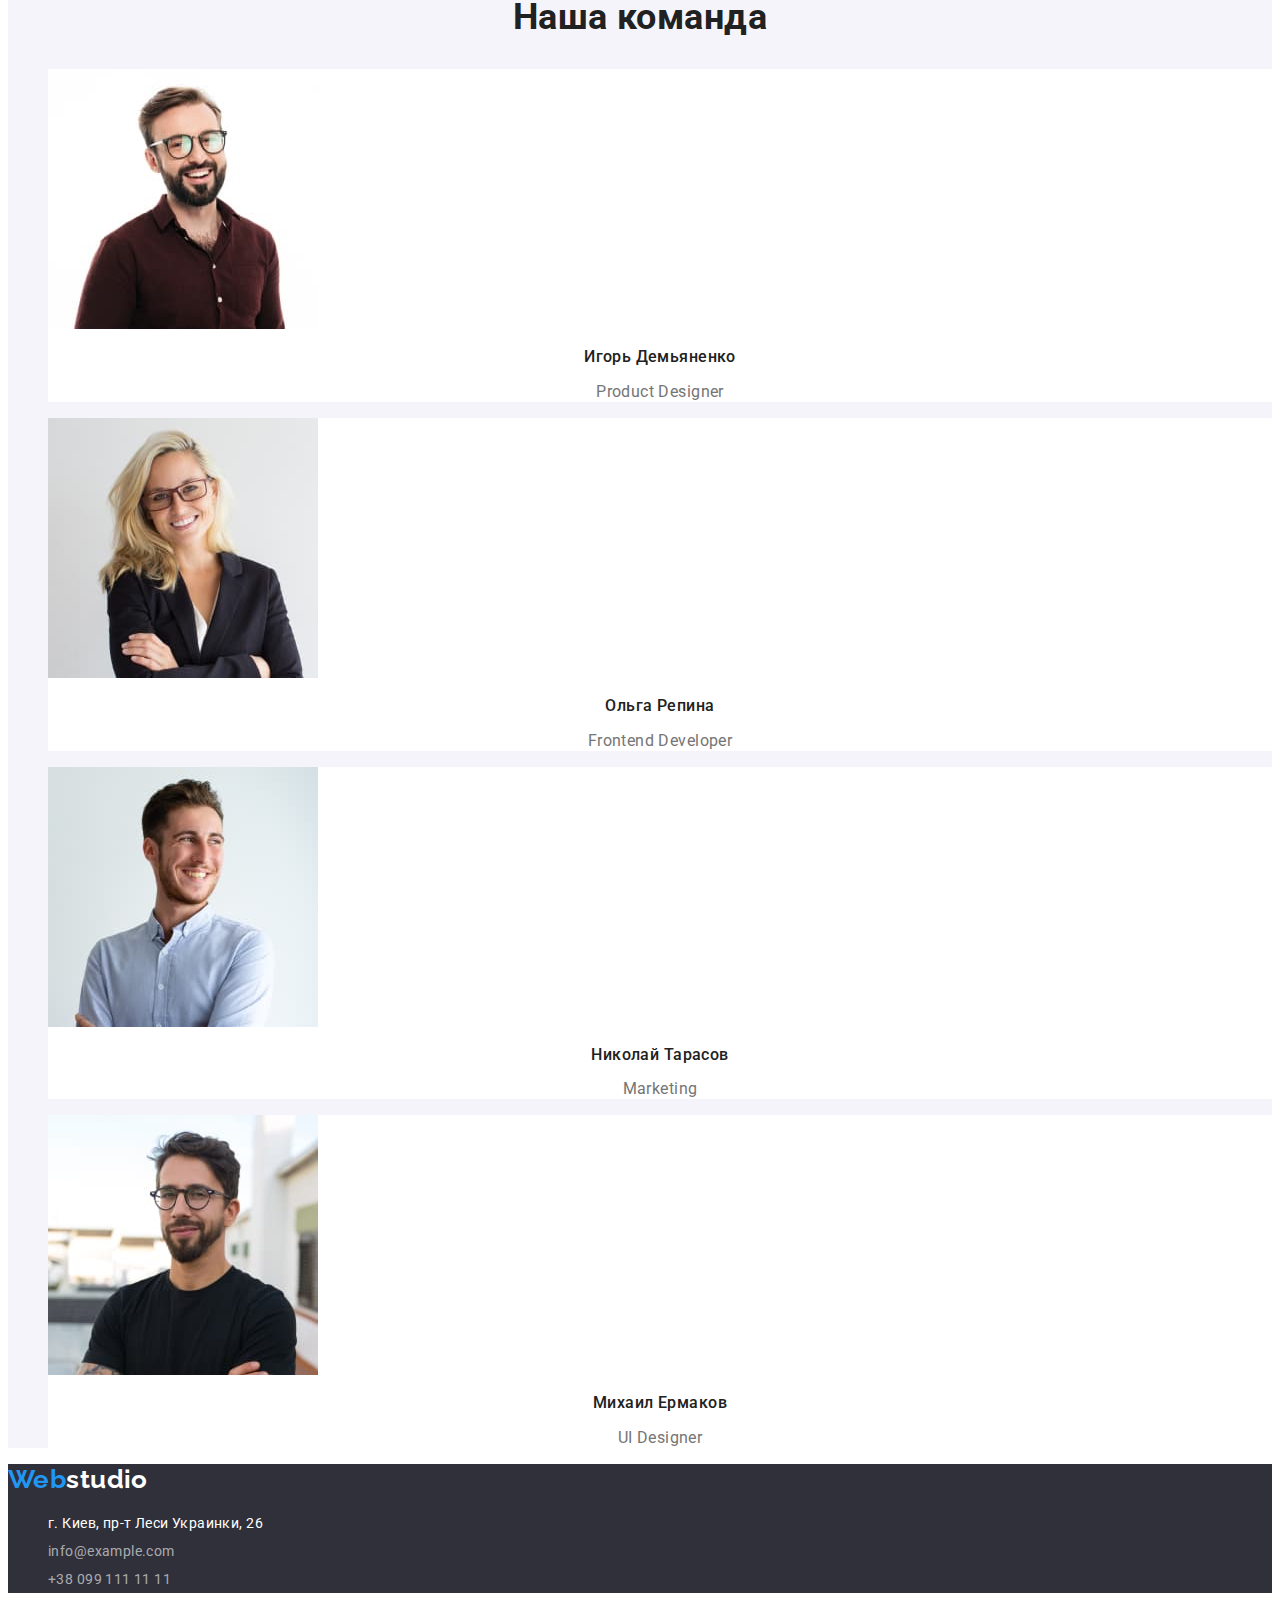
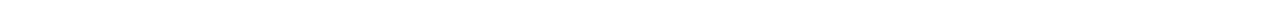
==== commit ee6e7300: "add list none footer" ====
--- a/index.html
+++ b/index.html
@@ -123,7 +123,7 @@
     <footer class="underground">
       <a href="#" class="logo">Web<span class="slogo-footer">studio</span></a>
       <address>
-        <ul>
+        <ul class="adress-list">
           <li>
             <a href="https://goo.gl/maps/kv4M4T3cow1a3KDr5" class="footeradress"
               >г. Киев, пр-т Леси Украинки, 26</a
--- a/css/styles.css
+++ b/css/styles.css
@@ -1,9 +1,4 @@
-/* основной цвет текста (33, 33, 33, 1) */
-/* вторичный цвет текста (117, 117, 117, 1) */
-/* цвет акцента #2196F3 */
-/* белый #FFFFFF */
-/* белый прозр футер адрес (255, 255, 255, 0.6) */
-/* вторичный цвет фона #F5F4FA */
+
 :root {
     --main-color: #757575;
     --sec-color: #212121;
@@ -99,7 +94,7 @@
     color: var(--white-color);
     background-color: var(--accent-color);
     font-weight: 700;
-    font-size: 30px;
+    font-size: 16px;
     line-height: 1.87;
     display: flex;
     align-items: center;
@@ -113,11 +108,12 @@
     background-color: var(--white-color);
 }
 /* sections h2 h3 */
-.section .section-features{
+.section-features{
     color:var(--sec-color);
     font-weight: 700;
     line-height: 1.14;
     text-transform: uppercase;
+    font-size: inherit;
 }
 .section .features-description{
     line-height: 1.71;
@@ -168,6 +164,9 @@
     text-align: center;
 }
 /* footer */
+.adress-list{
+    list-style: none;
+}
 .slogo-footer{
     color:var(--white-color);
 }
@@ -176,6 +175,10 @@
     line-height: 2;
     text-decoration: none;
     font-style: normal;
+}
+.footeradress:hover,
+.footeradress:focus{
+color:var(--accent-color);
 }
 .footermail{
     line-height: 2;
@@ -239,7 +242,6 @@
 }
 .card{
     background-color: var(--white-color);
-    text-decoration: none;
     list-style: none;
 }
 .card-link{
